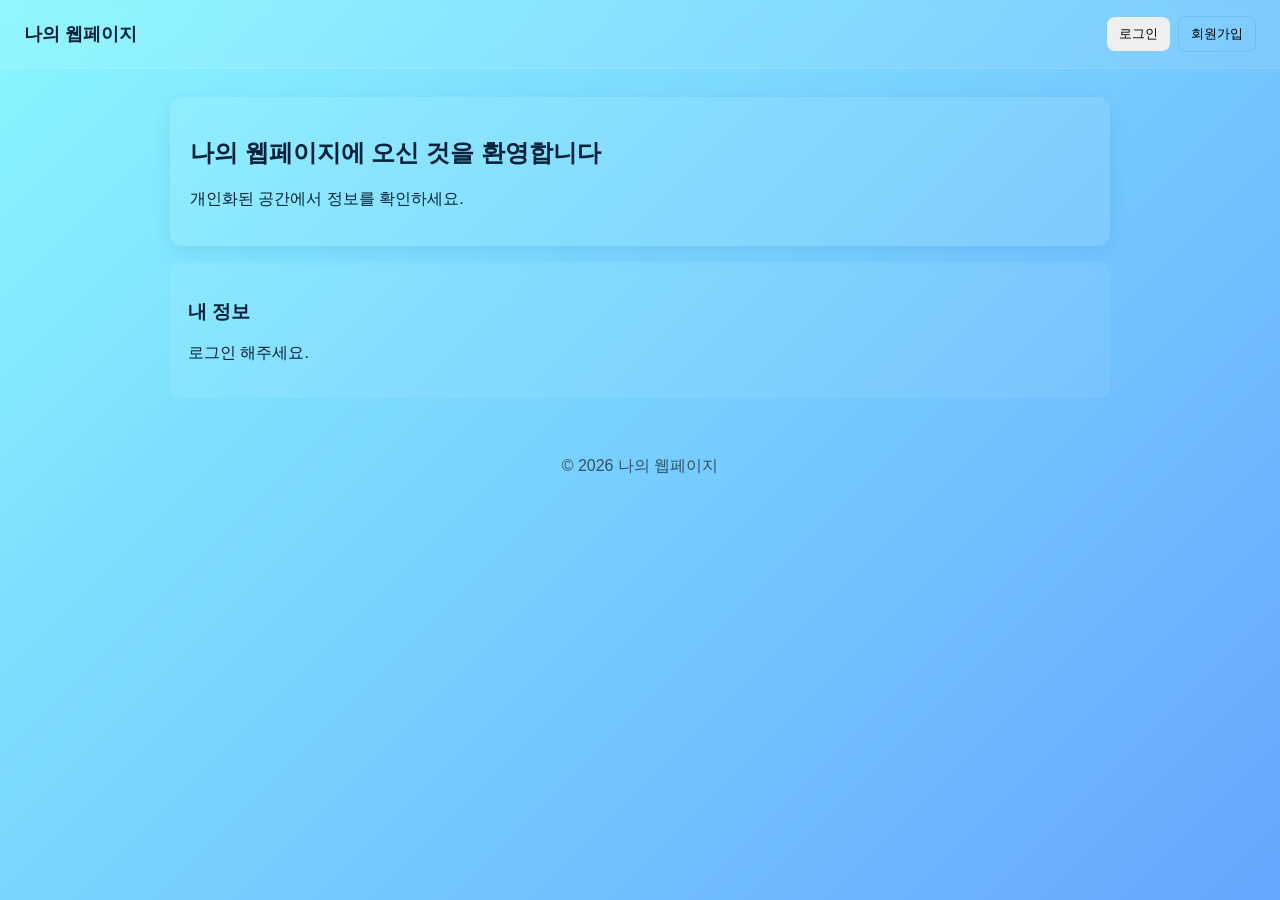
==== html/index.html @ 306693fc "Commit myPage" ====
<!doctype html>
<html lang="ko">
<head>
  <meta charset="utf-8">
  <meta name="viewport" content="width=device-width,initial-scale=1">
  <title>나의 웹페이지</title>
  <link rel="stylesheet" href="../css/main.css">
</head>
<body>
  <header class="site-header">
    <div class="brand">나의 웹페이지</div>
    <div id="headerActions" class="header-actions"></div>
  </header>

  <main class="site-main">
    <section class="hero">
      <h2>나의 웹페이지에 오신 것을 환영합니다</h2>
      <p>개인화된 공간에서 정보를 확인하세요.</p>
    </section>
    <section class="content">
      <h3>내 정보</h3>
      <p id="userInfo">로그인 정보를 불러오는 중입니다...</p>
    </section>
  </main>

  <footer class="site-footer">
    <p>© 2026 나의 웹페이지</p>
  </footer>

  <script src="../js/main.js"></script>
</body>
</html>
---- css/main.css ----
*{box-sizing:border-box;font-family:Segoe UI, Roboto, 'Noto Sans KR', sans-serif}
html,body{height:100%}
body{background: linear-gradient(135deg,#89f7fe 0%,#66a6ff 100%);margin:0;color:#06213a}
.site-header{display:flex;justify-content:space-between;align-items:center;padding:16px 24px;background:rgba(255,255,255,0.08);backdrop-filter:blur(6px);border-bottom:1px solid rgba(255,255,255,0.12)}
.brand{font-weight:700;font-size:18px}
.header-actions button{margin-left:8px;padding:8px 12px;border-radius:8px;border:none;cursor:pointer}
.header-actions .ghost{background:transparent;border:1px solid rgba(0,0,0,0.08)}
.site-main{max-width:980px;margin:28px auto;padding:0 20px}
.hero{background:rgba(255,255,255,0.08);padding:20px;border-radius:12px;margin-bottom:16px;box-shadow:0 6px 20px rgba(31,38,135,0.08)}
.content{background:rgba(255,255,255,0.06);padding:18px;border-radius:10px}
.site-footer{text-align:center;padding:14px;margin-top:20px;color:rgba(0,0,0,0.6)}
@media(max-width:600px){.site-header{flex-direction:column;gap:12px}.site-main{margin:16px 12px}}
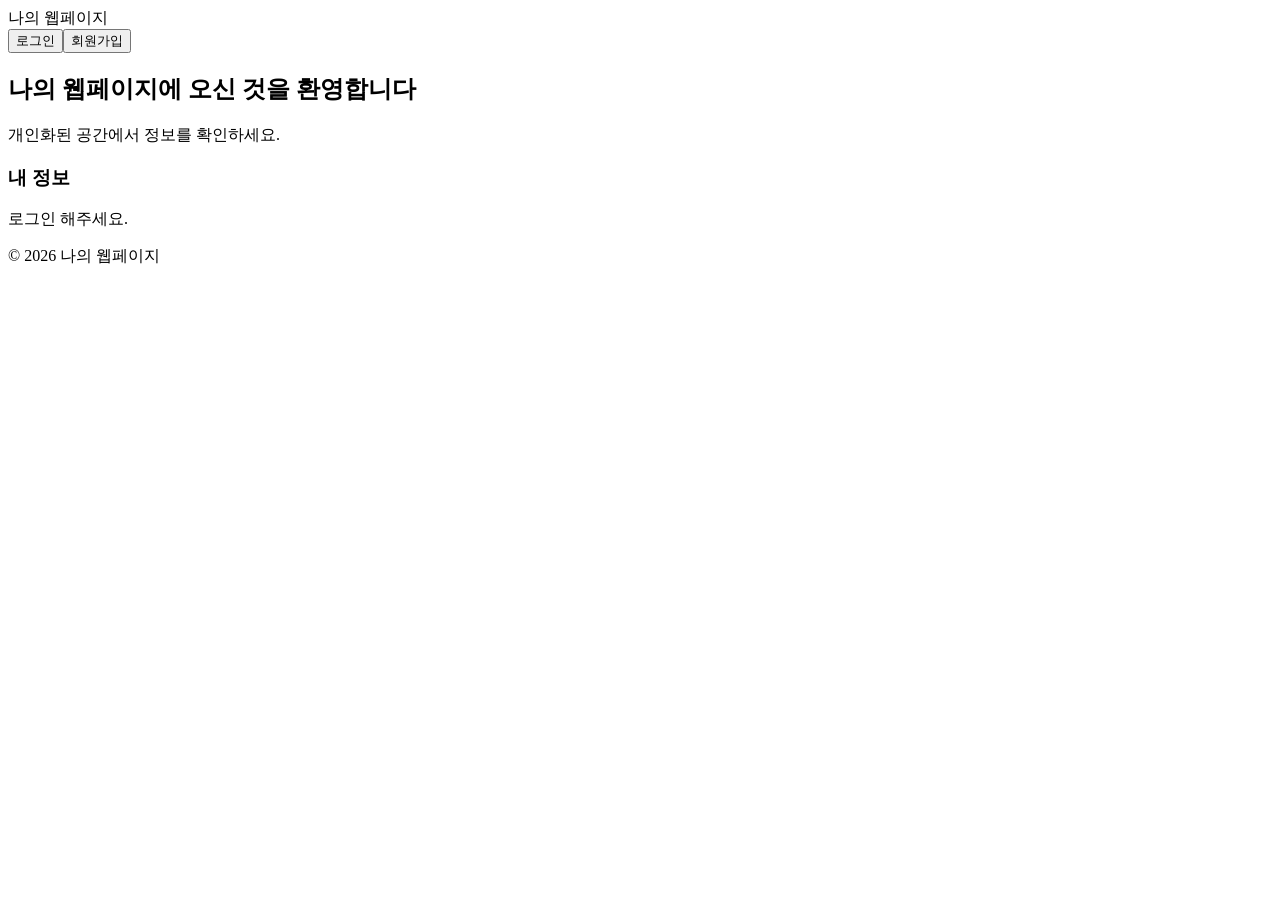
==== commit 494dc427: "comm" ====
--- a/html/index.html
+++ b/html/index.html
@@ -4,7 +4,7 @@
   <meta charset="utf-8">
   <meta name="viewport" content="width=device-width,initial-scale=1">
   <title>나의 웹페이지</title>
-  <link rel="stylesheet" href="../css/main.css">
+  <link rel="stylesheet" href="./css/main.css">
 </head>
 <body>
   <header class="site-header">
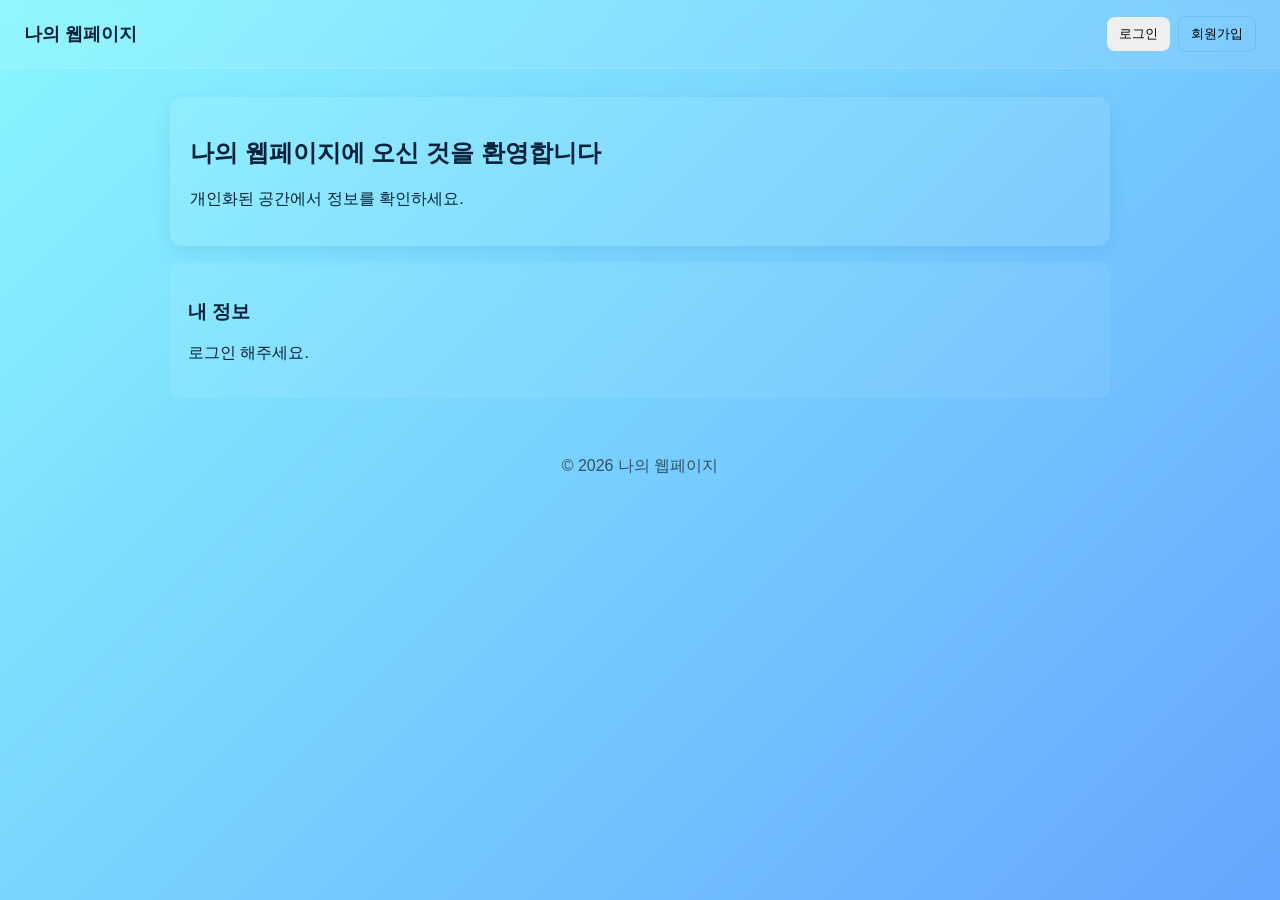
==== commit e5141d4d: "Update index.html" ====
--- a/html/index.html
+++ b/html/index.html
@@ -4,7 +4,7 @@
   <meta charset="utf-8">
   <meta name="viewport" content="width=device-width,initial-scale=1">
   <title>나의 웹페이지</title>
-  <link rel="stylesheet" href="./css/main.css">
+  <link rel="stylesheet" href="../css/main.css">
 </head>
 <body>
   <header class="site-header">
--- a/css/main.css
+++ b/css/main.css
@@ -0,0 +1,12 @@
+*{box-sizing:border-box;font-family:Segoe UI, Roboto, 'Noto Sans KR', sans-serif}
+html,body{height:100%}
+body{background: linear-gradient(135deg,#89f7fe 0%,#66a6ff 100%);margin:0;color:#06213a}
+.site-header{display:flex;justify-content:space-between;align-items:center;padding:16px 24px;background:rgba(255,255,255,0.08);backdrop-filter:blur(6px);border-bottom:1px solid rgba(255,255,255,0.12)}
+.brand{font-weight:700;font-size:18px}
+.header-actions button{margin-left:8px;padding:8px 12px;border-radius:8px;border:none;cursor:pointer}
+.header-actions .ghost{background:transparent;border:1px solid rgba(0,0,0,0.08)}
+.site-main{max-width:980px;margin:28px auto;padding:0 20px}
+.hero{background:rgba(255,255,255,0.08);padding:20px;border-radius:12px;margin-bottom:16px;box-shadow:0 6px 20px rgba(31,38,135,0.08)}
+.content{background:rgba(255,255,255,0.06);padding:18px;border-radius:10px}
+.site-footer{text-align:center;padding:14px;margin-top:20px;color:rgba(0,0,0,0.6)}
+@media(max-width:600px){.site-header{flex-direction:column;gap:12px}.site-main{margin:16px 12px}}
